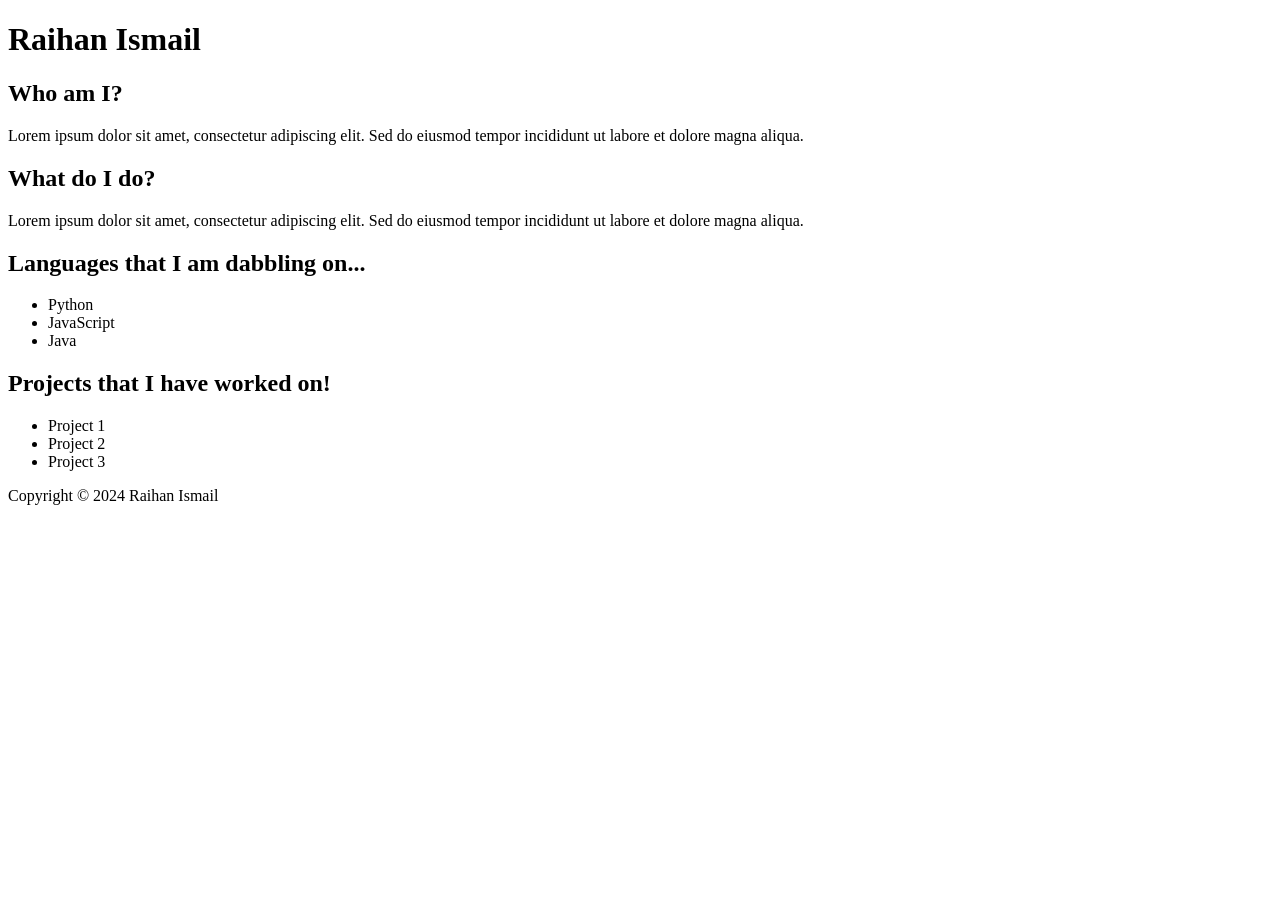
==== src/app/public/index.html @ 293f89dd "Added a landing page with placeholder values in pure HTML, will add the values soon" ====
<!DOCTYPE html>
<html lang="en">
    <head>
        <meta charset="UTF-8">
        <meta name="viewport" content="width=device-width, initial-scale=1.0">
        <!-- Stylesheet link: -->
        <link rel="stylesheet" href="styles.css">
        <!-- Bootstrap CDN link: -->
        <!-- <link href="https://cdn.jsdelivr.net/npm/bootstrap@6.0.0-alpha.1/dist/css/bootstrap.min.css" rel="stylesheet" 
        integrity="sha384-B/GM4XqrwHnWXNOWMbloTmrYXZg10cakYGmpfsR/bbzQ6JAJI4ihuyADKLnBgrCe" crossorigin="anonymous">
        <script type="module" src="https://cdn.jsdelivr.net/npm/bootstrap@6.0.0-alpha.1/dist/js/bootstrap.bundle.min.js" 
        integrity="sha384-1a/pXj49ZQ1aHEmrJ+gMw1otqoVsYwlEnlD8mIfY2TV03r20Y0CN7uqx1tQogjPL" crossorigin="anonymous"></script> -->
        <title>Raihan's Website</title>
    </head>
    <body>
        <h1>
            <b>Raihan Ismail</b>
        </h1>
        <!-- Content -->
        <h2>Who am I?</h2>
        <p> Lorem ipsum dolor sit amet, consectetur adipiscing elit. Sed do eiusmod tempor incididunt ut labore et dolore magna aliqua.</p>
        <h2>What do I do?</h2>
        <p> Lorem ipsum dolor sit amet, consectetur adipiscing elit. Sed do eiusmod tempor incididunt ut labore et dolore magna aliqua.</p>
        <h2>Languages that I am dabbling on...</h2>
        <ul>
            <li>Python</li>
            <li>JavaScript</li>
            <li>Java</li>
        </ul>
        <h2>Projects that I have worked on!</h2>
        <ul>
            <li>Project 1</li>
            <li>Project 2</li>
            <li>Project 3</li>
        </ul>
        <footer>
            <p>Copyright &copy; 2024 Raihan Ismail</p>
        </footer>
    </body>
</html>
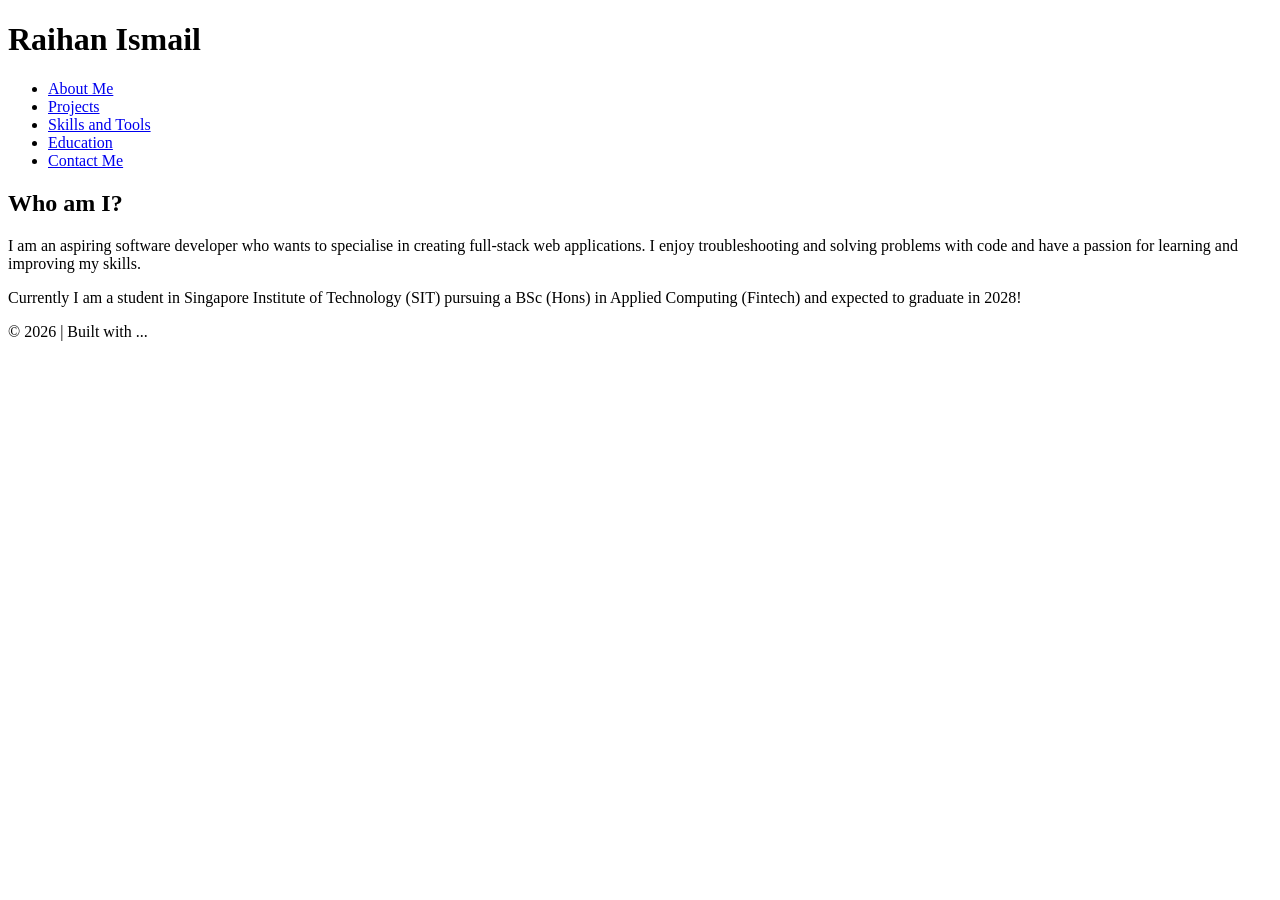
==== commit 3390d757: "Created a landing page, added different html pages for other portions of my website like projects, a" ====
--- a/src/app/public/index.html
+++ b/src/app/public/index.html
@@ -13,28 +13,32 @@
         <title>Raihan's Website</title>
     </head>
     <body>
-        <h1>
-            <b>Raihan Ismail</b>
-        </h1>
+        <!-- Header -->
+        <header>
+            <h1>Raihan Ismail</h1>
+        </header>
+        <!-- Top Navigation Bar -->
+        <nav>
+            <ul>
+                <li><a href="about.html">About Me</a></li>
+                <li><a href="projects.html">Projects</a></li>
+                <li><a href="skills.html">Skills and Tools</a></li>
+                <li><a href="education.html">Education</a></li>
+                <li><a href="contact.html">Contact Me</a></li>
+            </ul>
+        </nav>
         <!-- Content -->
         <h2>Who am I?</h2>
-        <p> Lorem ipsum dolor sit amet, consectetur adipiscing elit. Sed do eiusmod tempor incididunt ut labore et dolore magna aliqua.</p>
-        <h2>What do I do?</h2>
-        <p> Lorem ipsum dolor sit amet, consectetur adipiscing elit. Sed do eiusmod tempor incididunt ut labore et dolore magna aliqua.</p>
-        <h2>Languages that I am dabbling on...</h2>
-        <ul>
-            <li>Python</li>
-            <li>JavaScript</li>
-            <li>Java</li>
-        </ul>
-        <h2>Projects that I have worked on!</h2>
-        <ul>
-            <li>Project 1</li>
-            <li>Project 2</li>
-            <li>Project 3</li>
-        </ul>
+        <p>
+            I am an aspiring software developer who wants to specialise in creating full-stack web applications.
+            I enjoy troubleshooting and solving problems with code and have a passion for learning and improving my skills.
+        </p>
+        <p>
+            Currently I am a student in Singapore Institute of Technology (SIT) pursuing a BSc (Hons) in Applied Computing (Fintech) 
+            and expected to graduate in 2028!
+        </p>
         <footer>
-            <p>Copyright &copy; 2024 Raihan Ismail</p>
+            <p>&copy; 2026 | Built with ...</p>
         </footer>
     </body>
 </html>
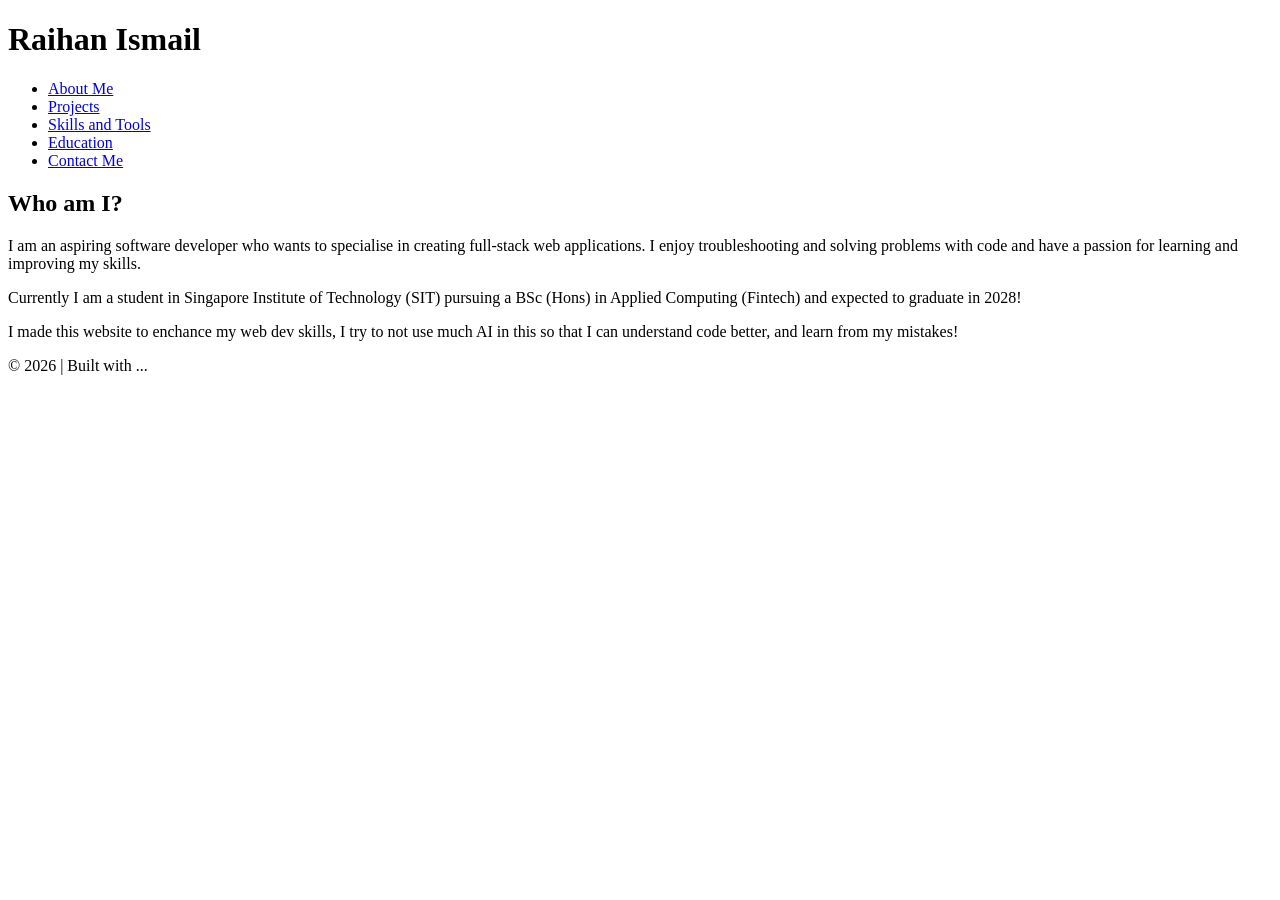
==== commit b22bda26: "Created a landing page, added different html pages for other portions of my website like projects, a" ====
--- a/src/app/public/index.html
+++ b/src/app/public/index.html
@@ -37,6 +37,10 @@
             Currently I am a student in Singapore Institute of Technology (SIT) pursuing a BSc (Hons) in Applied Computing (Fintech) 
             and expected to graduate in 2028!
         </p>
+        <p>
+        I made this website to enchance my web dev skills, I try to not use much AI in this so that I can understand code better,
+        and learn from my mistakes!
+        </p>
         <footer>
             <p>&copy; 2026 | Built with ...</p>
         </footer>
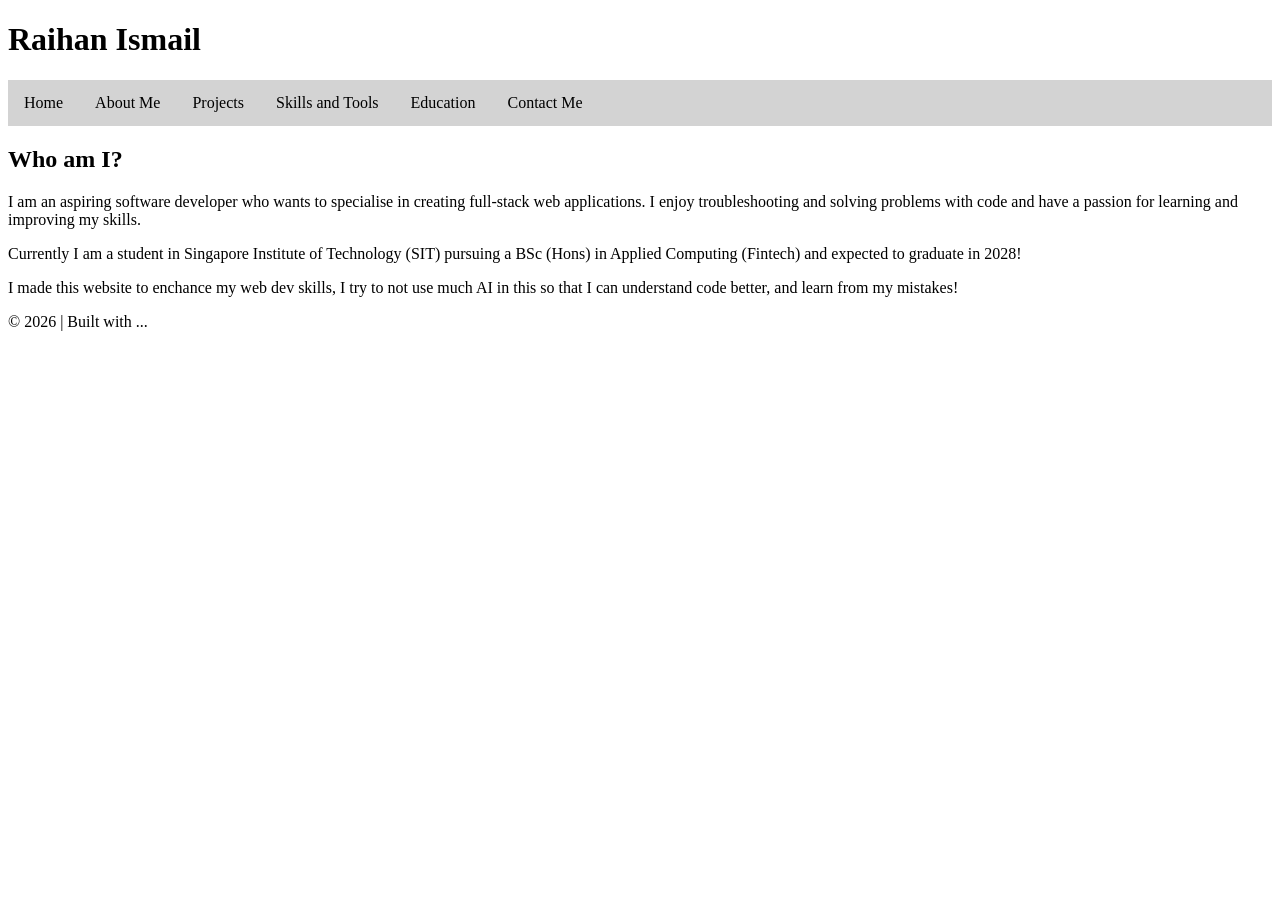
==== commit 978b6131: "Added in styling for navbar in homepage, will require fix later" ====
--- a/src/app/public/index.html
+++ b/src/app/public/index.html
@@ -20,6 +20,7 @@
         <!-- Top Navigation Bar -->
         <nav>
             <ul>
+                <li><a href="index.html">Home</a></li>
                 <li><a href="about.html">About Me</a></li>
                 <li><a href="projects.html">Projects</a></li>
                 <li><a href="skills.html">Skills and Tools</a></li>
--- a/src/app/public/styles.css
+++ b/src/app/public/styles.css
@@ -0,0 +1,26 @@
+ul {
+    list-style-type: none;
+    margin: 0;
+    padding: 0;
+    display: flex; /* using flexbox for horizontal layout of the navbar */
+    background-color: lightgrey;
+}
+
+ul li a {
+    display: block;
+    color: black;
+    padding: 14px 16px;
+    text-decoration: none;
+}
+
+/* Change background color on hover */
+ul li a:hover {
+    background-color: #555;
+    color: white;
+}
+
+/* Create an active class, highlight which link corresponds to the 
+current page */
+ul li a.active {
+    background-color: #4CAF50;
+}
